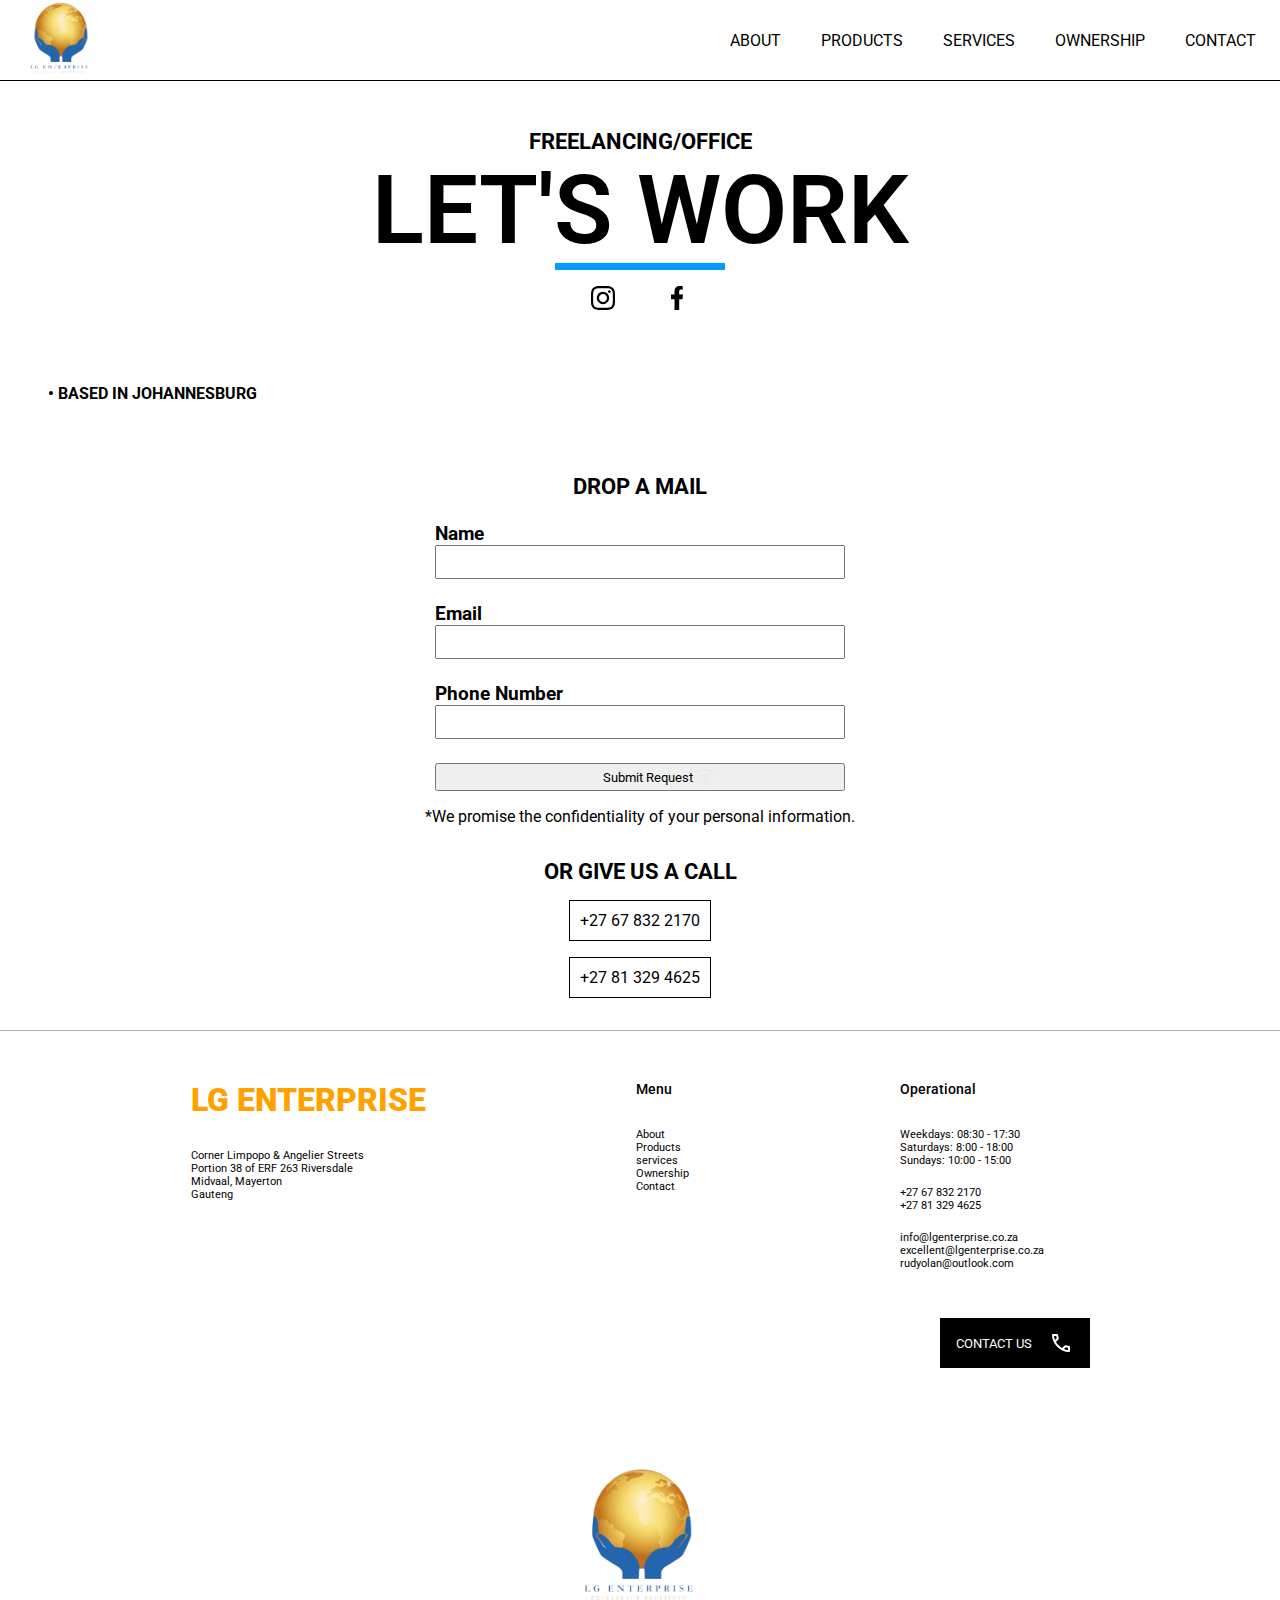
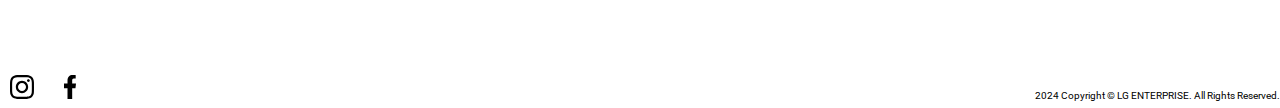
==== contact.html @ f3e38294 "Add files via upload" ====
<!DOCTYPE html>
<html lang="en">
    <head>
        <meta charset="UTF-8">
        <meta name="viewport" content="width=device-width, initial-scale=1.0">
        <link rel="stylesheet" href="index.css">
        <script defer src="hamburgerMenu.js"></script>
        <title>LG Enterprise | Contact Page</title>
    </head>
    <body>
        <header>
            <nav>
                <ul>
                    <a href="index.html"><div class="logoImg"><img src="Images/LG Enterpise PNG.png"></div></a>
                    <li>
                        <a href="index.html"><div>ABOUT</div></a>
                        <div>PRODUCTS</div>
                        <a href="services.html"><div>SERVICES</div></a>
                        <a href="ownership.html"><div>OWNERSHIP</div></a>
                        <a href="contact.html"><div>CONTACT</div></a>
                    </li>
                    <div class="hamburgerMenu">
                        <svg xmlns="http://www.w3.org/2000/svg" height="35px" viewBox="0 -960 960 960" width="35px" fill="#0"><path d="M120-240v-80h720v80H120Zm0-200v-80h720v80H120Zm0-200v-80h720v80H120Z"/></svg>
                    </div>
                    <div class="navSideBar">
                        <div class="navSideBarLinks">
                            <a href="index.html"><div>ABOUT</div></a>
                            <div>PRODUCTS</div>
                            <a href="services.html"><div>SERVICES</div></a>
                            <a href="ownership.html"><div>OWNERSHIP</div></a>
                            <a href="contact.html"><div>CONTACT</div></a>
                        </div>
                        <div class="navSideBarFooter">
                            <div class="logoImg"><img src="Images/LG Enterpise PNG.png"></div>
                            <div>© Copyright 2024.</div>
                            <div>All Rights Reserved By LG Enterpise.</div>
                        </div>
                    </div>
                </ul>
            </nav>
        </header>
    </body>

    <section id="section2">
        <div class="aboutIntro">
            <div>
                <h2>FREELANCING/OFFICE</h2>
                <h1>LET'S WORK</h1>
                <div class="introLinks">
                    <a href="https://www.instagram.com/lg.enterprise?utm_source=qr&igsh=dWsyeWluZGdmM2pu" target="_blank"><svg fill="#000000" width="24px" height="24px" viewBox="0 0 2476 2476" xmlns="http://www.w3.org/2000/svg"><path d="M825.4 1238c0-227.9 184.7-412.7 412.6-412.7 227.9 0 412.7 184.8 412.7 412.7 0 227.9-184.8 412.7-412.7 412.7-227.9 0-412.6-184.8-412.6-412.7m-223.1 0c0 351.1 284.6 635.7 635.7 635.7s635.7-284.6 635.7-635.7-284.6-635.7-635.7-635.7S602.3 886.9 602.3 1238m1148-660.9c0 82 66.5 148.6 148.6 148.6 82 0 148.6-66.6 148.6-148.6s-66.5-148.5-148.6-148.5-148.6 66.5-148.6 148.5M737.8 2245.7c-120.7-5.5-186.3-25.6-229.9-42.6-57.8-22.5-99-49.3-142.4-92.6-43.3-43.3-70.2-84.5-92.6-142.3-17-43.6-37.1-109.2-42.6-229.9-6-130.5-7.2-169.7-7.2-500.3s1.3-369.7 7.2-500.3c5.5-120.7 25.7-186.2 42.6-229.9 22.5-57.8 49.3-99 92.6-142.4 43.3-43.3 84.5-70.2 142.4-92.6 43.6-17 109.2-37.1 229.9-42.6 130.5-6 169.7-7.2 500.2-7.2 330.6 0 369.7 1.3 500.3 7.2 120.7 5.5 186.2 25.7 229.9 42.6 57.8 22.4 99 49.3 142.4 92.6 43.3 43.3 70.1 84.6 92.6 142.4 17 43.6 37.1 109.2 42.6 229.9 6 130.6 7.2 169.7 7.2 500.3 0 330.5-1.2 369.7-7.2 500.3-5.5 120.7-25.7 186.3-42.6 229.9-22.5 57.8-49.3 99-92.6 142.3-43.3 43.3-84.6 70.1-142.4 92.6-43.6 17-109.2 37.1-229.9 42.6-130.5 6-169.7 7.2-500.3 7.2-330.5 0-369.7-1.2-500.2-7.2M727.6 7.5c-131.8 6-221.8 26.9-300.5 57.5-81.4 31.6-150.4 74-219.3 142.8C139 276.6 96.6 345.6 65 427.1 34.4 505.8 13.5 595.8 7.5 727.6 1.4 859.6 0 901.8 0 1238s1.4 378.4 7.5 510.4c6 131.8 26.9 221.8 57.5 300.5 31.6 81.4 73.9 150.5 142.8 219.3 68.8 68.8 137.8 111.1 219.3 142.8 78.8 30.6 168.7 51.5 300.5 57.5 132.1 6 174.2 7.5 510.4 7.5 336.3 0 378.4-1.4 510.4-7.5 131.8-6 221.8-26.9 300.5-57.5 81.4-31.7 150.4-74 219.3-142.8 68.8-68.8 111.1-137.9 142.8-219.3 30.6-78.7 51.6-168.7 57.5-300.5 6-132.1 7.4-174.2 7.4-510.4s-1.4-378.4-7.4-510.4c-6-131.8-26.9-221.8-57.5-300.5-31.7-81.4-74-150.4-142.8-219.3C2199.4 139 2130.3 96.6 2049 65c-78.8-30.6-168.8-51.6-300.5-57.5-132-6-174.2-7.5-510.4-7.5-336.3 0-378.4 1.4-510.5 7.5"/></svg></a>
                    <a href="https://www.facebook.com/lgenterp?mibextid=ZbWKwL" target="_blank"><svg width="24px" height="24px" viewBox="-5 0 20 20" version="1.1" xmlns="http://www.w3.org/2000/svg" xmlns:xlink="http://www.w3.org/1999/xlink"><g id="Page-1" stroke="none" stroke-width="1" fill="none" fill-rule="evenodd"><g id="Dribbble-Light-Preview" transform="translate(-385.000000, -7399.000000)" fill="#000000"><g id="icons" transform="translate(56.000000, 160.000000)"><path d="M335.821282,7259 L335.821282,7250 L338.553693,7250 L339,7246 L335.821282,7246 L335.821282,7244.052 C335.821282,7243.022 335.847593,7242 337.286884,7242 L338.744689,7242 L338.744689,7239.14 C338.744689,7239.097 337.492497,7239 336.225687,7239 C333.580004,7239 331.923407,7240.657 331.923407,7243.7 L331.923407,7246 L329,7246 L329,7250 L331.923407,7250 L331.923407,7259 L335.821282,7259 Z" id="facebook-[#176]"></path></g></g></g></svg></a>
                </div>
                <div class="introDecoration"></div>
            </div>
            <span><strong>• BASED IN JOHANNESBURG</strong></span>

            <div class="section2FormContainer">
                <h2>DROP A MAIL</h2>
                <form action="https://formspree.io/f/xdknjggp" method="POST">
                    <input type="hidden" name="_subject" value="FORM SUBMITION.">
                    <div>
                        <h3>Name</h3>
                        <input type="text" name="Name">
                    </div>
                    <div>
                        <h3>Email</h3>
                        <input type="email" name="Email" required>
                    </div>
                    <div>
                        <h3>Phone Number</h3>
                        <input type="tel" name="Number" required>
                    </div>
                    <div>
                        <button type="submit">
                            <span>Submit Request</span>
                            <svg xmlns="http://www.w3.org/2000/svg" height="24px" viewBox="0 -960 960 960" width="24px" fill="#e8eaed"><path d="M440-160v-326L336-382l-56-58 200-200 200 200-56 58-104-104v326h-80ZM160-600v-120q0-33 23.5-56.5T240-800h480q33 0 56.5 23.5T800-720v120h-80v-120H240v120h-80Z"/></svg>
                        </button>
                    </div>
                    <p>*We promise the confidentiality of your personal information.</p>
                </form>
            </div>
            <div class="section2CallContainer">
                <h2>OR GIVE US A CALL</h2>
                <a href="tel:+27678322170">+27 67 832 2170</a>
                <a href="tel:+27813294625">+27 81 329 4625</a>
            </div>
        </div>
    </section>

    <footer id="section5">
        <div class="footer1">
            <div>
                <h1>LG ENTERPRISE</h1>
                <ul>
                    <li>Corner Limpopo & Angelier Streets</li>
                    <li>Portion 38 of ERF 263 Riversdale</li>
                    <li>Midvaal, Mayerton</li>
                    <li>Gauteng</li>
                </ul>
            </div>
            <div>
                <h2>Menu</h2>
                <a href="index.html">About</a>
                <a href="#">Products</a>
                <a href="services.html">services</a>
                <a href="ownership.html">Ownership</a>
                <a href="contact.html">Contact</a>
            </div>
            <div>
                <h2>Operational</h2>
                <li>Weekdays: 08:30 - 17:30</li>
                <li>Saturdays: 8:00 - 18:00</li>
                <li>Sundays: 10:00 - 15:00</li>
                <br>
                <li>+27 67 832 2170</li>
                <li>+27 81 329 4625</li>
                <br>
                <li>info@lgenterprise.co.za</li>
                <li>excellent@lgenterprise.co.za</li>
                <li>rudyolan@outlook.com</li>
                <a href="contact.html">
                    <div class="contactBtn footerContactBtn">
                        <button>
                            <span>CONTACT US</span>
                            <svg xmlns="http://www.w3.org/2000/svg" height="24px" viewBox="0 -960 960 960" width="24px" fill="#e8eaed"><path d="M798-120q-125 0-247-54.5T329-329Q229-429 174.5-551T120-798q0-18 12-30t30-12h162q14 0 25 9.5t13 22.5l26 140q2 16-1 27t-11 19l-97 98q20 37 47.5 71.5T387-386q31 31 65 57.5t72 48.5l94-94q9-9 23.5-13.5T670-390l138 28q14 4 23 14.5t9 23.5v162q0 18-12 30t-30 12ZM241-600l66-66-17-94h-89q5 41 14 81t26 79Zm358 358q39 17 79.5 27t81.5 13v-88l-94-19-67 67ZM241-600Zm358 358Z"/></svg>
                        </button>
                    </div>
                </a>
            </div>
        </div>
        <div class="footer2">
            <a href="index.html"><img src="Images/LG Enterpise PNG.png"></a>
        </div>
        <div class="footer3">
            <div>
                <a href="https://www.instagram.com/lg.enterprise?utm_source=qr&igsh=dWsyeWluZGdmM2pu" target="_blank"><svg fill="#000000" width="24px" height="24px" viewBox="0 0 2476 2476" xmlns="http://www.w3.org/2000/svg"><path d="M825.4 1238c0-227.9 184.7-412.7 412.6-412.7 227.9 0 412.7 184.8 412.7 412.7 0 227.9-184.8 412.7-412.7 412.7-227.9 0-412.6-184.8-412.6-412.7m-223.1 0c0 351.1 284.6 635.7 635.7 635.7s635.7-284.6 635.7-635.7-284.6-635.7-635.7-635.7S602.3 886.9 602.3 1238m1148-660.9c0 82 66.5 148.6 148.6 148.6 82 0 148.6-66.6 148.6-148.6s-66.5-148.5-148.6-148.5-148.6 66.5-148.6 148.5M737.8 2245.7c-120.7-5.5-186.3-25.6-229.9-42.6-57.8-22.5-99-49.3-142.4-92.6-43.3-43.3-70.2-84.5-92.6-142.3-17-43.6-37.1-109.2-42.6-229.9-6-130.5-7.2-169.7-7.2-500.3s1.3-369.7 7.2-500.3c5.5-120.7 25.7-186.2 42.6-229.9 22.5-57.8 49.3-99 92.6-142.4 43.3-43.3 84.5-70.2 142.4-92.6 43.6-17 109.2-37.1 229.9-42.6 130.5-6 169.7-7.2 500.2-7.2 330.6 0 369.7 1.3 500.3 7.2 120.7 5.5 186.2 25.7 229.9 42.6 57.8 22.4 99 49.3 142.4 92.6 43.3 43.3 70.1 84.6 92.6 142.4 17 43.6 37.1 109.2 42.6 229.9 6 130.6 7.2 169.7 7.2 500.3 0 330.5-1.2 369.7-7.2 500.3-5.5 120.7-25.7 186.3-42.6 229.9-22.5 57.8-49.3 99-92.6 142.3-43.3 43.3-84.6 70.1-142.4 92.6-43.6 17-109.2 37.1-229.9 42.6-130.5 6-169.7 7.2-500.3 7.2-330.5 0-369.7-1.2-500.2-7.2M727.6 7.5c-131.8 6-221.8 26.9-300.5 57.5-81.4 31.6-150.4 74-219.3 142.8C139 276.6 96.6 345.6 65 427.1 34.4 505.8 13.5 595.8 7.5 727.6 1.4 859.6 0 901.8 0 1238s1.4 378.4 7.5 510.4c6 131.8 26.9 221.8 57.5 300.5 31.6 81.4 73.9 150.5 142.8 219.3 68.8 68.8 137.8 111.1 219.3 142.8 78.8 30.6 168.7 51.5 300.5 57.5 132.1 6 174.2 7.5 510.4 7.5 336.3 0 378.4-1.4 510.4-7.5 131.8-6 221.8-26.9 300.5-57.5 81.4-31.7 150.4-74 219.3-142.8 68.8-68.8 111.1-137.9 142.8-219.3 30.6-78.7 51.6-168.7 57.5-300.5 6-132.1 7.4-174.2 7.4-510.4s-1.4-378.4-7.4-510.4c-6-131.8-26.9-221.8-57.5-300.5-31.7-81.4-74-150.4-142.8-219.3C2199.4 139 2130.3 96.6 2049 65c-78.8-30.6-168.8-51.6-300.5-57.5-132-6-174.2-7.5-510.4-7.5-336.3 0-378.4 1.4-510.5 7.5"/></svg></a>
                <a href="https://www.facebook.com/lgenterp?mibextid=ZbWKwL" target="_blank"><svg width="24px" height="24px" viewBox="-5 0 20 20" version="1.1" xmlns="http://www.w3.org/2000/svg" xmlns:xlink="http://www.w3.org/1999/xlink"><g id="Page-1" stroke="none" stroke-width="1" fill="none" fill-rule="evenodd"><g id="Dribbble-Light-Preview" transform="translate(-385.000000, -7399.000000)" fill="#000000"><g id="icons" transform="translate(56.000000, 160.000000)"><path d="M335.821282,7259 L335.821282,7250 L338.553693,7250 L339,7246 L335.821282,7246 L335.821282,7244.052 C335.821282,7243.022 335.847593,7242 337.286884,7242 L338.744689,7242 L338.744689,7239.14 C338.744689,7239.097 337.492497,7239 336.225687,7239 C333.580004,7239 331.923407,7240.657 331.923407,7243.7 L331.923407,7246 L329,7246 L329,7250 L331.923407,7250 L331.923407,7259 L335.821282,7259 Z" id="facebook-[#176]"></path></g></g></g></svg></a>
            </div>
            <div><span>2024 Copyright © LG ENTERPRISE. All Rights Reserved.</span></div>
        </div>
    </footer>
</html>
---- index.css ----
@import url('https://fonts.googleapis.com/css2?family=Roboto:ital,wght@0,100;0,300;0,400;0,500;0,700;0,900;1,100;1,300;1,400;1,500;1,700;1,900&display=swap');

:root {
    --sectionMargin: 70px;
    --headerFontSize: 6em;
    --headerFontWeight: 600;
    --commonFontSize: 0.8em;
    --accentColor: rgb(255, 162, 0);
}

* {
    font-family: "Roboto", sans-serif;
    margin: 0;
    padding: 0;
    text-decoration: none;
    list-style: none;
    color: black;
}

nav {
    width: 100vw;
    position: fixed;
    z-index: 999;
    background-color: white;
}

nav ul {
    width: 100%;
    height: 80px;
    display: flex;
    justify-content: space-between;
    align-items: center;
    border-bottom: 1px solid;
}

nav ul div { padding: 0 20px; }

nav ul li {
    width: 560px;
    display: flex;
    justify-content: space-between;
    font-size: 1em;
    padding: 0 10px;
}

.logoImg img { width: 80px; }

.hamburgerMenu {
    position: relative;
    cursor: pointer;
    z-index: 1000;
}

.navSideBar {
    width: 235px;
    height: 100vh;
    display: flex;
    flex-direction: column;
    justify-content: space-between;
    position: fixed;
    top: 0;
    right: -340px;
    bottom: 0;
    background-color: rgba(255, 255, 255, 0.8);
    backdrop-filter: blur(10px);
    box-shadow: -10px 0 20px 10px rgba(0, 0, 0, 0.2);
    z-index: 999;
    transition: right 0.3s ease;
}

.navSideBarLinks {
    height: 200px;
    display: flex;
    flex-direction: column;
    justify-content: space-between;
    margin-top: 80px;
}

.navSideBarFooter {
    display: flex;
    flex-direction: column;
    align-items: center;
    font-size: 0.6em;
}

body.showCart .navSideBar {
    right: 0;
}

#section0 { margin-bottom: var(--sectionMargin); }

.swiper {
    width: 100%;
    height: 450px;
}

.swiper-slide {
    text-align: center;
    font-size: 18px;
    background: #fff;
    display: flex;
    justify-content: center;
    align-items: center;
    position: relative;
}

.swiper-slide img {
    display: block;
    width: 100%;
    height: 100%;
    object-fit: cover;
    position: absolute;
    z-index: -10000;
}

.swiper-slide span {
    display: flex;
    justify-content: center;
    align-items: center;
    font-size: var(--commonFontSize);
    color: white;
    position: absolute;
    top: 300px;
    margin: 0 20px;
    z-index: 9;
}

.seeWhoWeAreContainer {
    display: flex;
    justify-content: center;
    position: absolute;
    top: 120px;
    width: 100%;
    z-index: 10;
}

.seeWhoWeAreHeader h1 {
    color: white;
    font-size: 30px;
}

.introLinks {
    width: 200px;
    display: flex;
    justify-content: space-evenly;
    margin-top: 20px;
}

.introLinks svg { transition: transform 0.3s ease; }

.introLinks svg:hover { transform: scale(150%); }

.aboutIntro { position: relative; }

.aboutIntro div:first-child {
    width: 100%;
    display: flex;
    flex-direction: column;
    align-items: center;
    margin-bottom: var(--sectionMargin);
}

.aboutIntro h2 { font-size: 1.4em; }

.aboutIntro h1 {
    font-size: var(--headerFontSize);
    font-weight: var(--headerFontWeight);
}

.aboutIntro span { margin-left: 3em; }

.introDecoration {
    width: 150px;
    height: 5px;
    position: absolute;
    top: 70px;
    /* left: 500px; */
    background-color: rgb(0, 157, 255);
}

.aboutCards {
    width: 100%;
    display: flex;
    justify-content: space-evenly;
    flex-wrap: wrap;
    margin: 3em 0;
    gap: 50px;
}

.aboutCard {
    width: 280px;
    height: 360px;
    padding: 2rem 1rem;
    background: #fff;
    position: relative;
    display: flex;
    align-items: flex-end;
    box-shadow: 0px 7px 10px rgba(0, 0, 0, 0.2);
    transition: 0.5s ease-in-out;
    border: 1px solid;
}

.aboutCard:hover {
    transform: translateY(-20px);
}

.aboutCard:before {
    content: "";
    position: absolute;
    top: 0;
    left: 0;
    display: block;
    width: 100%;
    height: 100%;
    background: linear-gradient(to bottom, rgba(150, 150, 150, 0.5), rgb(0, 119, 255));
    z-index: 2;
    transition: 0.5s all;
    opacity: 0;
}

.aboutCard:hover:before {
    opacity: 1;
}

.aboutCard img {
    width: 100%;
    height: 100%;
    object-fit: cover;
    position: absolute;
    top: 0;
    left: 0;
}

.aboutCard .aboutCardInfo {
    position: relative;
    z-index: 3;
    color: white;
    opacity: 0;
    transform: translateY(-30px);
    transition: 0.5s all;
}

.aboutCard:hover .aboutCardInfo {
    opacity: 1;
    transform: translateY(0px);
}

.aboutCard .aboutCardInfo h3 {
    margin: 0;
    color: white;
}

.aboutCard .aboutCardInfo p {
    letter-spacing: 1px;
    font-size: 15px;
    margin: 8px 0 20px 0;
    color: white;
}

.aboutCard .aboutCardInfo .aboutCardBtn {
    padding: 0.5rem;
    font-size: 14px;
    font-weight: bold;
    border: none;
    cursor: pointer;
    transition: 0.4s ease-in-out;
    text-decoration: underline;
}

.moreAboutUsWordsContainer {
    margin-bottom: 3em;
}

.moreAboutUsWordsContainer div {
    margin: 3em 0;
}

.moreAboutUsWordsHeader {
    display: flex;
    flex-direction: column;
    align-items: center;
    margin: 1em 0;
}

.moreAboutUsWordsHeader h2 {
    font-size: 1.5em;
    text-align: center;
    font-weight: 700;
    color: rgb(0, 157, 255);
}

.moreAboutUsWordsHeader svg {
    fill: var(--accentColor);
    align-self: center;
}

.moreAboutUsWords {
    font-size: var(--commonFontSize);
    padding: 0 2em;
    text-align: center;
}

.contactBtn a {
    cursor: pointer;
}

.contactBtn button {
    width: 150px;
    height: 50px;
    display: flex;
    justify-content: space-evenly;
    align-items: center;
    border: none;
    margin: 0 0 3em 3em;
    background-color: black;
}

.contactBtn span {
    font-weight: 400;
    color: white;
}

.contactBtn svg {
    fill: white
}

.mapContainer {
    width: 100%;
    display: flex;
    flex-direction: column;
    align-items: center;
    margin-bottom: 3em;
}

.mapContainer h2 {
    font-size: 2.5em;
    margin-bottom: 0.5em;
}

.mapContainer iframe {
    width: 90%;
    height: 500px;
    background-color: grey;
}

.slider {
    width: 100%;
    border-top: 1px solid black;
    border-bottom: 1px solid black;
    height: var(--height);
    overflow: hidden;
    mask-image: linear-gradient(to right, transparent, black 10% 90%, transparent);
    margin: 5.5em 0 2.8em 0;
}

.slider .list {
    display: flex;
    width: 100%;
    min-width: calc(var(--width) * var(--quantity));
    position: relative;
}

.slider .list .item {
    width: var(--width);
    height: var(--height);
    position: absolute;
    left: 100%;
    animation: autoRun 10s linear infinite;
    animation-delay: calc((10s / var(--quantity)) * (var(--position) - 1));
}

.slider .list .item img { width: 100%; }

.slider:hover .item { animation-play-state: paused!important; }

.item {
    display: flex;
    align-items: center;
}

.list img { padding: 0 0.5em; }

#section2 { padding-top: 8em; }

.section2FormContainer {
    width: 100%;
    display: flex;
    flex-direction: column;
    align-items: center;
    margin-top: var(--sectionMargin);
}

.section2FormContainer form div {
    display: flex;
    flex-direction: column;
    margin-top: 1.5em;
    padding: 0 20px;
}

.section2FormContainer form div input {
    height: 30px;
}

.section2FormContainer form div button {
    display: flex;
    justify-content: center;
    align-items: center;
}

.section2FormContainer p {
    margin-top: 1em;
    padding: 0 10px;
    text-align: center;
}

.section2CallContainer {
    width: 100%;
    display: flex;
    flex-direction: column;
    align-items: center;
    margin: 2em 0;
}

.section2CallContainer a {
    border: 1px solid;
    margin-top: 1em;
    padding: 10px;
    transition: background-color 0.3s ease-in-out, color 0.3s ease-in-out;
}

.section2CallContainer a:hover {
    background-color: black;
    color: white;
}

#section3 { padding-top: 8em; }

.services {
    width: 100%;
    display: flex;
    flex-direction: column;
    align-items: center;
    margin: var(--sectionMargin) 0 0 0;
}

.services ul {
    width: 80%;
}

.services ul:first-child li {
    list-style: disc;
    border-bottom: 1px solid;
    padding: 1.1em 0;
}

.services ul:first-child li:last-child {
    border: none;
}

.services ul:first-child {
    margin-bottom: var(--sectionMargin);
}

.services ul:last-child h2 {
    text-align: center;
    font-size: 1.5em;
    margin-bottom: 50px;
}

.services ul:last-child div {
    display: flex;
    flex-direction: column;
    align-items: center;
}

.services ul:last-child div svg {
    fill: var(--accentColor);
}

.services ul:last-child li {
    list-style: disc;
    border-bottom: 1px solid;
    padding: 1.1em 0;
}

.services ul:last-child li:last-child {
    border: none;
}

.countersContainer {
    font-family: "Teko", sans-serif;
    width: 100%;
    height: 100px;
    display: flex;
    justify-content: space-evenly;
    align-items: center;
    text-align: center;
}

.countersBorder {
    width: 2px;
    height: 50px;
    border-radius: 10px;
    background-color: black;
}

#section4 {
    padding-top: 8em;
}

.ownersContainer {
    width: 100%;
    display: flex;
    justify-content: space-evenly;
    align-items: center;
    flex-wrap: wrap;
    margin: var(--sectionMargin) 0;
    gap: 40px;
}

.ownersContainer div {
    width: 250px;
    min-height: 700px;
    display: flex;
    flex-direction: column;
    justify-content: space-around;
    align-items: center;
    border: 1px solid;
    padding: 20px;
    gap: 30px;
}

.ownersContainer div img {
    width: 150px;
    border: 1px solid;
    border-radius: 10px;
}

footer {
    overflow-x: hidden;
    font-family: var(--commonFont);
    width: 100%;
    display: flex;
    flex-direction: column;
    justify-content: space-between;
    border-top: 1px solid rgb(174, 174, 174);
    gap: 50px;
}

.footer1 {
    width: 100%;
    display: flex;
    flex-wrap: wrap;
    justify-content: space-evenly;
    padding-top: 50px;
    gap: 20px;
}

.footer1 div {
    display: flex;
    flex-direction: column;
}

.footer1 div:nth-child(2) a {
    font-size: 0.7em;
    text-decoration: none;
    color: black;
    transition: color 0.3s ease;
}

.footer1 div:nth-child(2) a:hover {
    color: var(--accentColor);
}

.footer1 a[href^="tel:"] {
    text-decoration: none;
    margin-bottom: 4em;
}

.footer1 div h1 {
    font-family: var(--headerFont);
    font-weight: 1000;
    font-size: 2em;
    color: var(--accentColor);
    margin-bottom: 30px;
}

.footer1 div li {
    list-style: none;
    font-size: 0.7em;
}

.footerNavLinks li {
    text-decoration: none;
}

.footer1 div h2 {
    font-family: var(--headerFont);
    font-weight: 500;
    font-size: 0.9em;
    margin-bottom: 30px;
}

.footer1 a[href^="tel:"] {
    width: 70px;
    height: 30px;
    border: none;
    border-radius: 5px;
    margin-top: 20px;
    animation: exitBtnHover 0.3s ease forwards;
}

.footer1 a[href^="tel:"]:hover {
    animation: btnHover 0.3s ease forwards;
}

.footer2 {
    width: 100%;
    display: flex;
    justify-content: center;
    align-items: center;
}

.footer2 img {
    width: 150px;
    transition: transform 0.3s ease;
}

.footer2 img:hover {
    transform: scale(105%);
}

.footer3 {
    width: 100%;
    display: flex;
    justify-content: space-between;
    align-items: end;
    margin-bottom: 5px;
}

.footer3 svg {
    margin: 10px 10px 0 10px;
    transition: transform 0.3s ease;
}

.footer3 svg:hover {
    transform: scale(150%);
}

.footer3 span {
    font-size: 0.6em;
}

.footerContactBtn {
    margin-top: 3em;
}

@media(width < 700px) {
    nav ul li { display: none; }

    .aboutIntro h2 { font-size: 0.8em; }

    .aboutIntro h1 { font-size: 3em; }
}

@media(width >= 700px) {
    .hamburgerMenu {
        display: none;
        cursor: pointer;
    }

    .introDecoration {
        width: 170px;
        height: 7px;
        top: 135px;
    }
}

@keyframes autoRun {
    from { left: 100%; }
    to { left: calc(var(--width) * -1); }
}

@media(width < 650px) {
    .aboutIntro span { margin-left: 1em; }

    .swiper-slide:first-child span { transform: translateY(-70px); }

    .counters h1 { font-size: 1.2em; }

    .counters h3 { font-size: 0.7em; }

    .countersContainer { margin-bottom: 0em; }

    .footer1 {
        display: block;
        margin-left: 20px;
    }

    .footer1 div h2 { margin: 30px 0 10px; }
}

@media(width < 500px) {
    .footer li { font-size: 10px; }

    .footer3 span { font-size: 6px; }
}
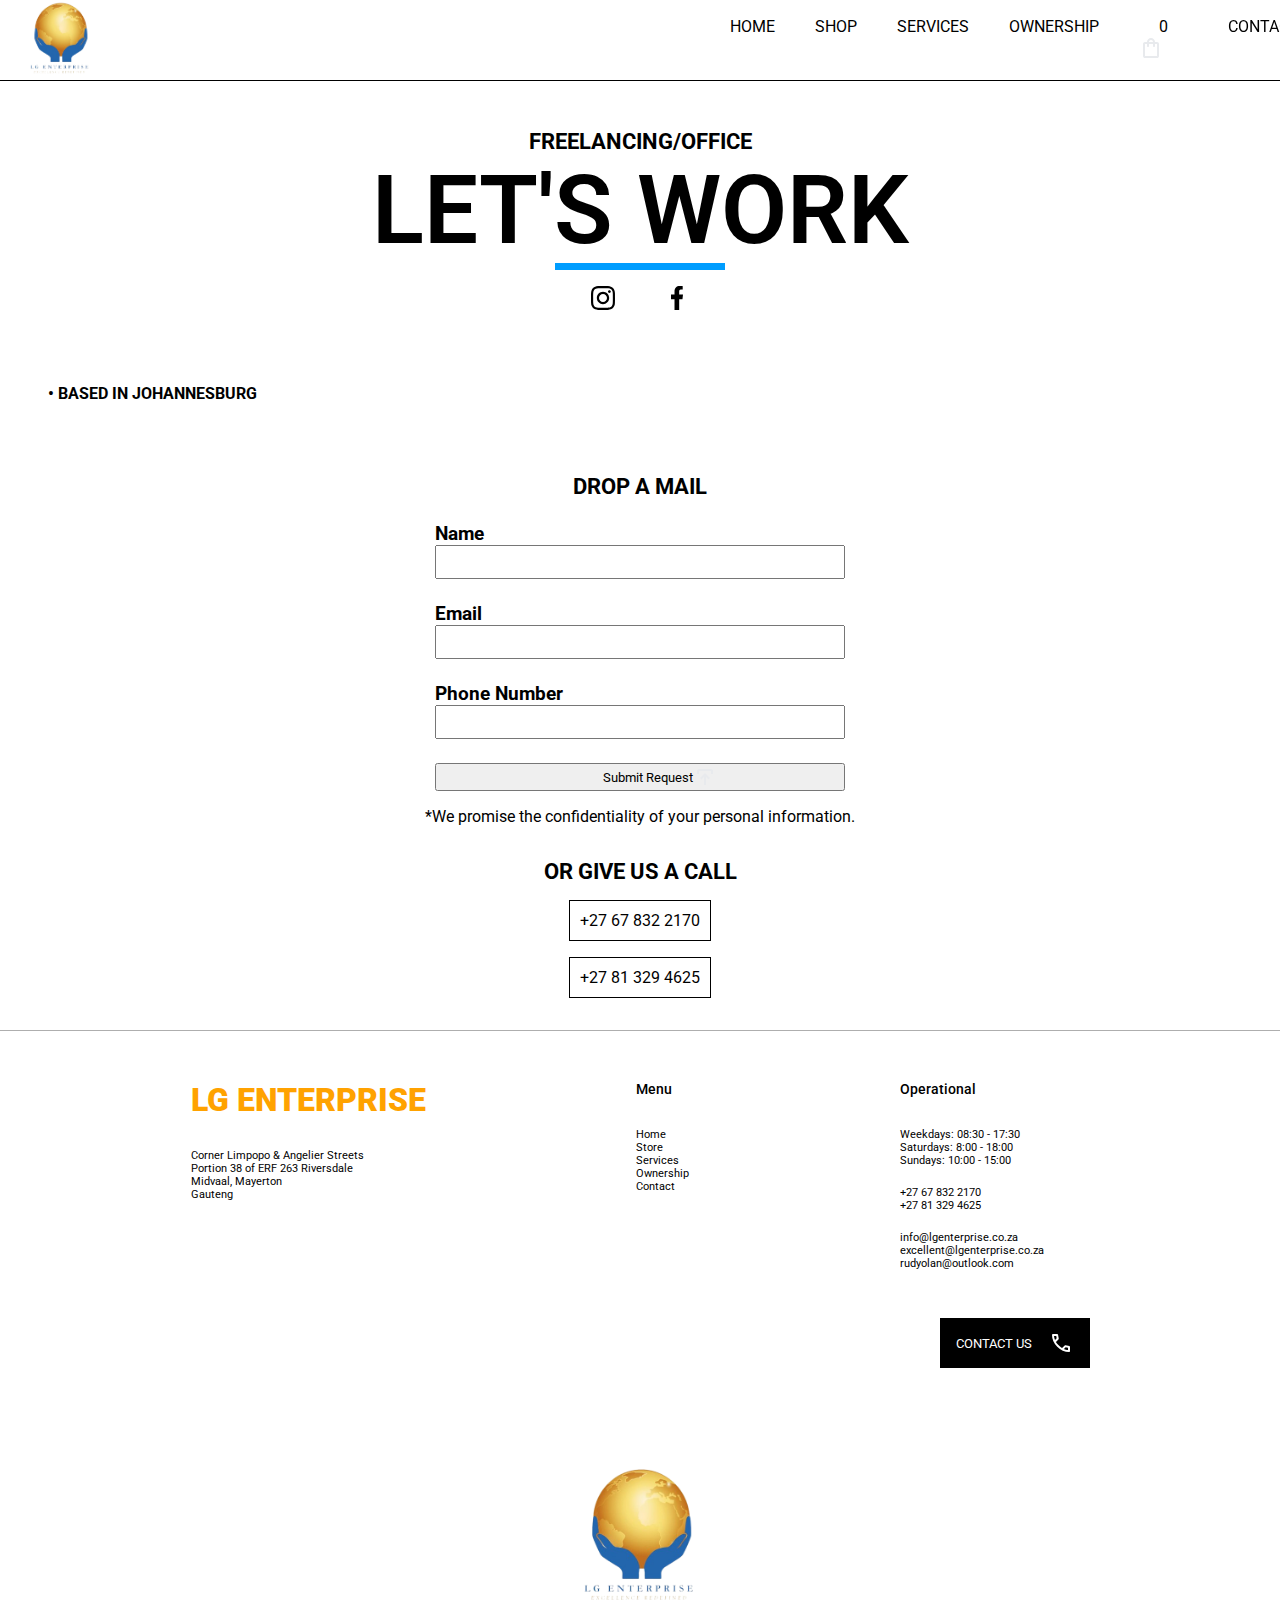
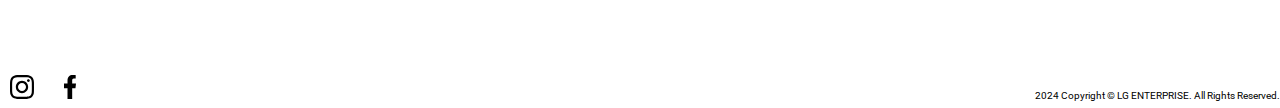
==== commit def66083: "Update contact.html" ====
--- a/contact.html
+++ b/contact.html
@@ -4,7 +4,9 @@
         <meta charset="UTF-8">
         <meta name="viewport" content="width=device-width, initial-scale=1.0">
         <link rel="stylesheet" href="index.css">
+        <link rel="shortcut icon" href="Images/LG Enterpise PNG.png" type="image/x-icon">
         <script defer src="hamburgerMenu.js"></script>
+        <script defer src="shop.js"></script>
         <title>LG Enterprise | Contact Page</title>
     </head>
     <body>
@@ -13,22 +15,28 @@
                 <ul>
                     <a href="index.html"><div class="logoImg"><img src="Images/LG Enterpise PNG.png"></div></a>
                     <li>
-                        <a href="index.html"><div>ABOUT</div></a>
-                        <div>PRODUCTS</div>
+                        <a href="index.html"><div>HOME</div></a>
+                        <a href="shop.html"><div>SHOP</div></a>
                         <a href="services.html"><div>SERVICES</div></a>
                         <a href="ownership.html"><div>OWNERSHIP</div></a>
-                        <a href="contact.html"><div>CONTACT</div></a>
+                        <a class="cartBtnContainer" href="checkout.html">
+                            <div class="cartBtn">
+                                <div class="cartItemCount"><span id="cartCount">0</span></div>
+                                <svg xmlns="http://www.w3.org/2000/svg" height="24px" viewBox="0 -960 960 960" width="24px" fill="#e8eaed"><path d="M240-80q-33 0-56.5-23.5T160-160v-480q0-33 23.5-56.5T240-720h80q0-66 47-113t113-47q66 0 113 47t47 113h80q33 0 56.5 23.5T800-640v480q0 33-23.5 56.5T720-80H240Zm0-80h480v-480h-80v80q0 17-11.5 28.5T600-520q-17 0-28.5-11.5T560-560v-80H400v80q0 17-11.5 28.5T360-520q-17 0-28.5-11.5T320-560v-80h-80v480Zm160-560h160q0-33-23.5-56.5T480-800q-33 0-56.5 23.5T400-720ZM240-160v-480 480Z"/></svg>
+                            </div>
+                        </a>
+                        <a class="navContactBtn" href="contact.html"><div>CONTACT</div></a>
                     </li>
                     <div class="hamburgerMenu">
                         <svg xmlns="http://www.w3.org/2000/svg" height="35px" viewBox="0 -960 960 960" width="35px" fill="#0"><path d="M120-240v-80h720v80H120Zm0-200v-80h720v80H120Zm0-200v-80h720v80H120Z"/></svg>
                     </div>
                     <div class="navSideBar">
                         <div class="navSideBarLinks">
-                            <a href="index.html"><div>ABOUT</div></a>
-                            <div>PRODUCTS</div>
+                            <a href="index.html"><div>HOME</div></a>
+                            <a href="shop.html"><div>SHOP</div></a>
                             <a href="services.html"><div>SERVICES</div></a>
                             <a href="ownership.html"><div>OWNERSHIP</div></a>
-                            <a href="contact.html"><div>CONTACT</div></a>
+                            <a class="navContactBtn" href="contact.html"><div>CONTACT</div></a>
                         </div>
                         <div class="navSideBarFooter">
                             <div class="logoImg"><img src="Images/LG Enterpise PNG.png"></div>
@@ -100,9 +108,9 @@
             </div>
             <div>
                 <h2>Menu</h2>
-                <a href="index.html">About</a>
-                <a href="#">Products</a>
-                <a href="services.html">services</a>
+                <a href="index.html">Home</a>
+                <a href="shop.html">Store</a>
+                <a href="services.html">Services</a>
                 <a href="ownership.html">Ownership</a>
                 <a href="contact.html">Contact</a>
             </div>
@@ -139,4 +147,4 @@
             <div><span>2024 Copyright © LG ENTERPRISE. All Rights Reserved.</span></div>
         </div>
     </footer>
-</html>+</html>
--- a/index.css
+++ b/index.css
@@ -42,6 +42,8 @@
     font-size: 1em;
     padding: 0 10px;
 }
+
+nav ul li div:hover { text-decoration: underline; }
 
 .logoImg img { width: 80px; }
 
@@ -76,6 +78,8 @@
     margin-top: 80px;
 }
 
+.navSideBarLinks div:hover { text-decoration: underline; }
+
 .navSideBarFooter {
     display: flex;
     flex-direction: column;
@@ -83,9 +87,7 @@
     font-size: 0.6em;
 }
 
-body.showCart .navSideBar {
-    right: 0;
-}
+body.showCart .navSideBar { right: 0; }
 
 #section0 { margin-bottom: var(--sectionMargin); }
 
@@ -704,4 +706,4 @@
     .footer li { font-size: 10px; }
 
     .footer3 span { font-size: 6px; }
-}+}
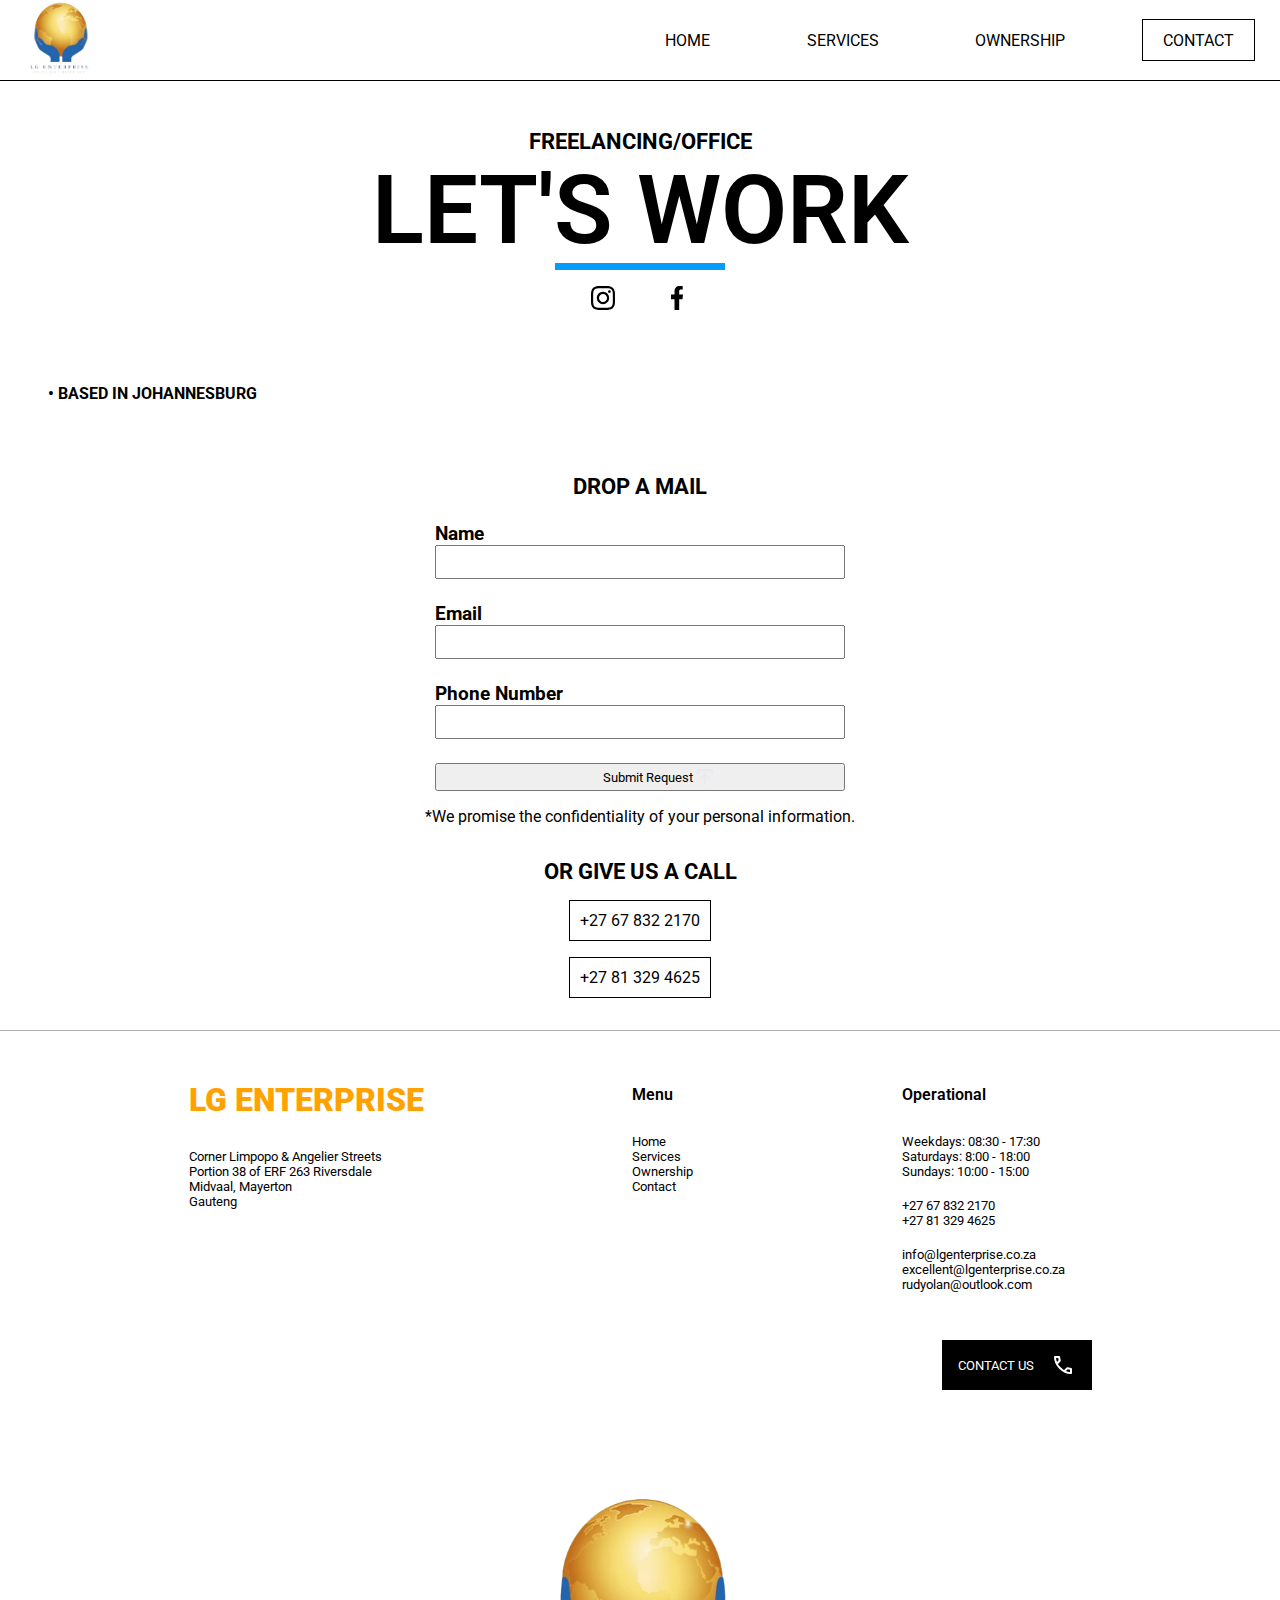
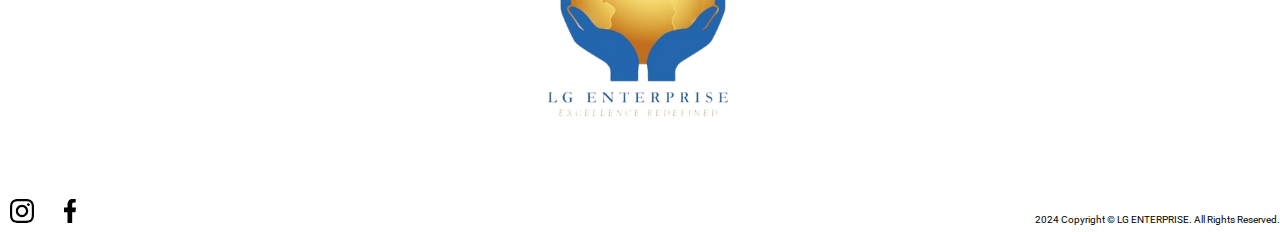
==== commit 1badfd1a: "Update contact.html" ====
--- a/contact.html
+++ b/contact.html
@@ -16,15 +16,15 @@
                     <a href="index.html"><div class="logoImg"><img src="Images/LG Enterpise PNG.png"></div></a>
                     <li>
                         <a href="index.html"><div>HOME</div></a>
-                        <a href="shop.html"><div>SHOP</div></a>
+<!--                         <a href="shop.html"><div>SHOP</div></a> -->
                         <a href="services.html"><div>SERVICES</div></a>
                         <a href="ownership.html"><div>OWNERSHIP</div></a>
-                        <a class="cartBtnContainer" href="checkout.html">
+<!--                         <a class="cartBtnContainer" href="checkout.html">
                             <div class="cartBtn">
                                 <div class="cartItemCount"><span id="cartCount">0</span></div>
                                 <svg xmlns="http://www.w3.org/2000/svg" height="24px" viewBox="0 -960 960 960" width="24px" fill="#e8eaed"><path d="M240-80q-33 0-56.5-23.5T160-160v-480q0-33 23.5-56.5T240-720h80q0-66 47-113t113-47q66 0 113 47t47 113h80q33 0 56.5 23.5T800-640v480q0 33-23.5 56.5T720-80H240Zm0-80h480v-480h-80v80q0 17-11.5 28.5T600-520q-17 0-28.5-11.5T560-560v-80H400v80q0 17-11.5 28.5T360-520q-17 0-28.5-11.5T320-560v-80h-80v480Zm160-560h160q0-33-23.5-56.5T480-800q-33 0-56.5 23.5T400-720ZM240-160v-480 480Z"/></svg>
                             </div>
-                        </a>
+                        </a> -->
                         <a class="navContactBtn" href="contact.html"><div>CONTACT</div></a>
                     </li>
                     <div class="hamburgerMenu">
@@ -33,7 +33,7 @@
                     <div class="navSideBar">
                         <div class="navSideBarLinks">
                             <a href="index.html"><div>HOME</div></a>
-                            <a href="shop.html"><div>SHOP</div></a>
+<!--                             <a href="shop.html"><div>SHOP</div></a> -->
                             <a href="services.html"><div>SERVICES</div></a>
                             <a href="ownership.html"><div>OWNERSHIP</div></a>
                             <a class="navContactBtn" href="contact.html"><div>CONTACT</div></a>
@@ -109,7 +109,7 @@
             <div>
                 <h2>Menu</h2>
                 <a href="index.html">Home</a>
-                <a href="shop.html">Store</a>
+<!--                 <a href="shop.html">Store</a> -->
                 <a href="services.html">Services</a>
                 <a href="ownership.html">Ownership</a>
                 <a href="contact.html">Contact</a>
--- a/index.css
+++ b/index.css
@@ -4,7 +4,7 @@
     --sectionMargin: 70px;
     --headerFontSize: 6em;
     --headerFontWeight: 600;
-    --commonFontSize: 0.8em;
+    --commonFontSize: 0.9em;
     --accentColor: rgb(255, 162, 0);
 }
 
@@ -33,23 +33,57 @@
     border-bottom: 1px solid;
 }
 
-nav ul div { padding: 0 20px; }
+nav ul a { padding: 0 20px; }
 
 nav ul li {
-    width: 560px;
+    width: 630px;
     display: flex;
     justify-content: space-between;
+    align-items: center;
     font-size: 1em;
-    padding: 0 10px;
-}
-
-nav ul li div:hover { text-decoration: underline; }
+    padding: 0 5px;
+}
+
+.cartBtnContainer {
+    transform: translateX(-10px);
+    position: relative;
+}
+
+.cartBtn {
+    width: 40px;
+    height: 40px;
+    display: flex;
+    justify-content: center;
+    align-items: center;
+    border: 1px solid;
+    border-radius: 50%;
+}
+
+.cartBtn svg { fill: black; }
+
+.cartItemCount {
+    width: 20px;
+    height: 20px;
+    display: flex;
+    justify-content: center;
+    align-items: center;
+    position: absolute;
+    top: 30px;
+    right: 15px;
+    border-radius: 50%;
+    background-color: red;
+}
+
+.cartItemCount span { color: white; }
+
+nav ul li a:hover { text-decoration: underline; }
 
 .logoImg img { width: 80px; }
 
 .hamburgerMenu {
     position: relative;
     cursor: pointer;
+    margin-right: 20px;
     z-index: 1000;
 }
 
@@ -78,8 +112,17 @@
     margin-top: 80px;
 }
 
+.navSideBarLinks a:last-child {
+    width: 100px;
+    display: flex;
+    justify-content: center;
+    margin-left: 20px;
+}
+
 .navSideBarLinks div:hover { text-decoration: underline; }
 
+.navSideBarLinks a:last-child:hover div { text-decoration: none; }
+
 .navSideBarFooter {
     display: flex;
     flex-direction: column;
@@ -88,6 +131,24 @@
 }
 
 body.showCart .navSideBar { right: 0; }
+
+.navContactBtn {
+    height: 40px;
+    display: flex;
+    align-items: center;
+    border: 1px solid;
+    margin-right: 20px;
+    transition: background-color 0.3s ease-in-out, color 0.3s ease-in-out, border 0.3s ease-in-out;
+}
+
+.navContactBtn:hover {
+    background-color: black;
+    color: white;
+    text-decoration: none;
+    border: 1px solid black;
+}
+
+.navContactBtn:hover div { color: white; }
 
 #section0 { margin-bottom: var(--sectionMargin); }
 
@@ -119,11 +180,11 @@
     display: flex;
     justify-content: center;
     align-items: center;
-    font-size: var(--commonFontSize);
-    color: white;
     position: absolute;
     top: 300px;
     margin: 0 20px;
+    font-size: 0.8em;
+    color: white;
     z-index: 9;
 }
 
@@ -176,7 +237,6 @@
     height: 5px;
     position: absolute;
     top: 70px;
-    /* left: 500px; */
     background-color: rgb(0, 157, 255);
 }
 
@@ -197,13 +257,14 @@
     position: relative;
     display: flex;
     align-items: flex-end;
-    box-shadow: 0px 7px 10px rgba(0, 0, 0, 0.2);
     transition: 0.5s ease-in-out;
     border: 1px solid;
+    overflow: hidden;
 }
 
 .aboutCard:hover {
     transform: translateY(-20px);
+    box-shadow: 0px 7px 10px rgba(0, 0, 0, 0.5);
 }
 
 .aboutCard:before {
@@ -220,9 +281,7 @@
     opacity: 0;
 }
 
-.aboutCard:hover:before {
-    opacity: 1;
-}
+.aboutCard:hover:before { opacity: 1; }
 
 .aboutCard img {
     width: 100%;
@@ -234,21 +293,21 @@
 }
 
 .aboutCard .aboutCardInfo {
+    height: 300px;
+    display: flex;
+    flex-direction: column;
+    justify-content: space-between;
     position: relative;
     z-index: 3;
     color: white;
-    opacity: 0;
-    transform: translateY(-30px);
-    transition: 0.5s all;
-}
-
-.aboutCard:hover .aboutCardInfo {
-    opacity: 1;
-    transform: translateY(0px);
-}
+    transform: translateY(300px);
+    transition: transform 0.3s ease-in-out;
+}
+
+.aboutCard:hover .aboutCardInfo { transform: translateY(15px); }
 
 .aboutCard .aboutCardInfo h3 {
-    margin: 0;
+    font-size: 1.3em;
     color: white;
 }
 
@@ -260,22 +319,22 @@
 }
 
 .aboutCard .aboutCardInfo .aboutCardBtn {
-    padding: 0.5rem;
+    padding: 0.8em 1em;
     font-size: 14px;
-    font-weight: bold;
-    border: none;
+    border: 1px solid;
     cursor: pointer;
-    transition: 0.4s ease-in-out;
-    text-decoration: underline;
-}
-
-.moreAboutUsWordsContainer {
-    margin-bottom: 3em;
-}
-
-.moreAboutUsWordsContainer div {
-    margin: 3em 0;
-}
+    transition: background-color 0.3s ease-in-out, color 0.3s ease-in-out, border 0.3s ease-in-out;
+}
+
+.aboutCard .aboutCardInfo .aboutCardBtn:hover {
+    background-color: black;
+    color: white;
+    border: 1px solid black;
+}
+
+.moreAboutUsWordsContainer { margin-bottom: 3em; }
+
+.moreAboutUsWordsContainer div { margin: 3em 0; }
 
 .moreAboutUsWordsHeader {
     display: flex;
@@ -302,9 +361,7 @@
     text-align: center;
 }
 
-.contactBtn a {
-    cursor: pointer;
-}
+.contactBtn a { cursor: pointer; }
 
 .contactBtn button {
     width: 150px;
@@ -322,9 +379,7 @@
     color: white;
 }
 
-.contactBtn svg {
-    fill: white
-}
+.contactBtn svg { fill: white }
 
 .mapContainer {
     width: 100%;
@@ -399,9 +454,7 @@
     padding: 0 20px;
 }
 
-.section2FormContainer form div input {
-    height: 30px;
-}
+.section2FormContainer form div input { height: 30px; }
 
 .section2FormContainer form div button {
     display: flex;
@@ -427,12 +480,13 @@
     border: 1px solid;
     margin-top: 1em;
     padding: 10px;
-    transition: background-color 0.3s ease-in-out, color 0.3s ease-in-out;
+    transition: background-color 0.3s ease-in-out, color 0.3s ease-in-out, border 0.3s ease-in-out;
 }
 
 .section2CallContainer a:hover {
     background-color: black;
     color: white;
+    border: 1px solid black;
 }
 
 #section3 { padding-top: 8em; }
@@ -445,9 +499,7 @@
     margin: var(--sectionMargin) 0 0 0;
 }
 
-.services ul {
-    width: 80%;
-}
+.services ul { width: 80%; }
 
 .services ul:first-child li {
     list-style: disc;
@@ -455,13 +507,9 @@
     padding: 1.1em 0;
 }
 
-.services ul:first-child li:last-child {
-    border: none;
-}
-
-.services ul:first-child {
-    margin-bottom: var(--sectionMargin);
-}
+.services ul:first-child li:last-child { border: none; }
+
+.services ul:first-child { margin-bottom: var(--sectionMargin); }
 
 .services ul:last-child h2 {
     text-align: center;
@@ -475,9 +523,7 @@
     align-items: center;
 }
 
-.services ul:last-child div svg {
-    fill: var(--accentColor);
-}
+.services ul:last-child div svg { fill: var(--accentColor); }
 
 .services ul:last-child li {
     list-style: disc;
@@ -485,9 +531,7 @@
     padding: 1.1em 0;
 }
 
-.services ul:last-child li:last-child {
-    border: none;
-}
+.services ul:last-child li:last-child { border: none; }
 
 .countersContainer {
     font-family: "Teko", sans-serif;
@@ -497,18 +541,16 @@
     justify-content: space-evenly;
     align-items: center;
     text-align: center;
+    font-size: 0.8em;
 }
 
 .countersBorder {
-    width: 2px;
+    width: 1px;
     height: 50px;
-    border-radius: 10px;
     background-color: black;
 }
 
-#section4 {
-    padding-top: 8em;
-}
+#section4 { padding-top: 8em; }
 
 .ownersContainer {
     width: 100%;
@@ -537,6 +579,450 @@
     border: 1px solid;
     border-radius: 10px;
 }
+
+#section7 { padding-top: 8em; }
+
+.shoppingHeader {
+    width: 100%;
+    display: flex;
+    justify-content: space-around;
+    align-items: center;
+    margin-top: 3em;
+}
+
+.CategoryBtn {
+    width: 150px;
+    display: flex;
+    flex-direction: column;
+    border: 1px solid;
+    padding: 5px;
+}
+
+.CategoryBtn label {
+    display: flex;
+    justify-content: space-between;
+    align-items: center;
+}
+
+.CategoryBtn label svg { fill: var(--accentColor); }
+
+.CategoryBtn h3 {
+    padding-left: 4px;
+    font-size: 0.9em;
+    font-weight: 500;
+}
+
+.CategoryBtn select {
+    border: none;
+    cursor: pointer;
+}
+
+.CategoryBtn select:focus { outline: none; }
+
+.shoppingProductsContainer {
+    width: 100%;
+    display: flex;
+    flex-direction: column;
+    align-items: center;
+    padding: var(--sectionMargin) 0;
+}
+
+.shoppingProducts {
+    width: 70%;
+    display: flex;
+    justify-content: center;
+    flex-wrap: wrap;
+    gap: 20px;
+}
+
+.shoppingProduct {
+    width: 220px;
+    height: 355px;
+    border: 1px solid;
+    transition: transform 0.3s ease-in-out;
+}
+
+.shoppingProduct:hover { transform: translateY(-5px); }
+
+.shoppingProduct img {
+    width: 220px;
+    height: 220px;
+    cursor: pointer;
+}
+
+.shoppingProductInfo {
+    height: 125px;
+    display: flex;
+    flex-direction: column;
+    justify-content: space-evenly;
+    padding-left: 10px;
+}
+
+.shoppingProductInfo span { 
+    font-size: 0.8em;
+    margin-bottom: 1em;
+}
+
+.shoppingProductInfo button {
+    height: 30px;
+    display: flex;
+    align-items: center;
+    justify-content: space-evenly;
+    border: 1px solid;
+    background-color: white;
+    transition: background-color 0.3s ease-in-out, color 0.3s ease-in-out, border 0.3s ease-in-out;
+    cursor: pointer;
+}
+
+.addToCartBtn { width: 130px; }
+
+.descriptionBtn { width: 110px; }
+
+.descriptionBtn:hover {
+    background-color: var(--accentColor);
+    color: white;
+    border: 1px solid var(--accentColor);
+}
+
+.addToCartBtn:hover {
+    background-color: rgb(0, 157, 255);
+    color: white;
+    border: 1px solid rgb(0, 157, 255);
+}
+
+.addToCartBtn svg {
+    fill: rgb(0, 157, 255);
+    transition: fill 0.3s ease-in-out;
+}
+
+.descriptionBtn svg {
+    fill: var(--accentColor);
+    transition: fill 0.3s ease-in-out;
+}
+
+.shoppingProductInfo button:hover svg { fill: white; }
+
+.pagination { margin: 0 0 var(--sectionMargin) var(--sectionMargin); }
+
+.pagination a {
+    display: inline-block;
+    padding: 8px 12px;
+    text-decoration: none;
+    border: 1px solid;
+    margin-right: 5px;
+}
+
+.pagination a.active {
+    padding: 10px 14px;
+    color: white;
+    background-color: rgb(0, 157, 255);
+    border-color: rgb(0, 157, 255);
+}
+
+#section8 { padding-top: 8em; }
+
+.descriptionContainerContainer {
+    width: 100%;
+    height: 500px;
+    display: flex;
+    justify-content: center;
+    margin: var(--sectionMargin) 0;
+}
+
+.descriptionContainer {
+    width: 80%;
+    display: flex;
+    gap: 20px;
+}
+
+.descriptionImageContainer, .descriptionInfo {
+    width: 100%;
+}
+
+.descriptionImageContainer {
+    max-width: 400px;
+    display: flex;
+    flex-direction: column;
+    position: relative;
+}
+
+.descriptionMainImg {
+    width: 100%;
+    min-width: 200px;
+    height: 80%;
+    display: flex;
+    justify-content: center;
+    align-items: center;
+    overflow: hidden;
+    border: 1px solid;
+}
+
+.descriptionMainImg img {
+    width: 100%;
+    height: 100%;
+    transition: transform 0.5s ease, transform-origin 0.2s ease, opacity 200ms ease;
+    transform-origin: center center;
+    cursor: zoom-in;
+}
+
+.descriptionSecondaryImgs {
+    display: flex;
+    justify-content: space-between;
+    margin-top: 0.5em;
+    gap: 10px;
+}
+
+.small-img-col {
+    width: 20%;
+    flex-basis: 24%;
+    cursor: pointer;
+    border: 1px solid;
+    padding: 2px;
+}
+
+.small-img-col img {
+    width: 100%;
+    height: 100%;
+    object-fit: cover;
+}
+
+.descriptionInfo {
+    display: flex;
+    flex-direction: column;
+    gap: 10px;
+}
+
+.descriptionInfoHeader, .descriptionInfoDetails, .descriptionInfoDescription {
+    width: 100%;
+    height: 100%;
+    padding: 1em 1em;
+}
+
+.descriptionInfo h3 {
+    display: flex;
+    align-items: center;
+    font-weight: 400;
+}
+
+.descriptionInfo h3 svg {
+    fill: var(--accentColor);
+    margin-left: 1em;
+}
+
+.descriptionInfo h2 { font-size: 2.5em; }
+
+.descriptionInfoDetails div {
+    display: flex;
+    flex-direction: column;
+    justify-content: space-around;
+    gap: 20px;
+}
+
+.descriptionInfoDetails h4 {
+    font-size: 0.8em;
+    font-weight: 300;
+}
+
+.descriptionInfoDetails select {
+    width: 200px;
+    height: 50px;
+    margin-top: 1em;
+    border: 1px solid;
+}
+
+.descriptionInfoDetails input {
+    width: 35px;
+    height: 35px;
+    margin-top: 1.5em;
+    border: 1px solid;
+}
+
+.descriptionInfoDetails button {
+    width: 200px;
+    height: 50px;
+    display: flex;
+    align-items: center;
+    justify-content: space-evenly;
+    border: 1px solid;
+    background-color: white;
+    cursor: pointer;
+    transition: background-color 0.3s ease-in-out, color 0.3s ease-in-out, border 0.3s ease-in-out;
+}
+
+.descriptionInfoDetails button:hover {
+    background-color: rgb(0, 157, 255);
+    color: white;
+    border: 1px solid rgb(0, 157, 255);
+}
+
+.descriptionInfoDetails button svg {
+    fill: rgb(0, 157, 255);
+    transition: fill 0.3s ease-in-out;
+}
+
+.descriptionInfoDetails button:hover svg {
+    fill: white;
+}
+
+.descriptionInfoDescription p {
+    font-size: 0.7em;
+}
+
+.relatedProductsContainer {
+    width: 100%;
+    display: flex;
+    flex-direction: column;
+    align-items: center;
+    margin-bottom: var(--sectionMargin);
+}
+
+.relatedProducts {
+    width: 90%;
+    display: flex;
+    gap: 10px;
+    overflow-x: scroll;
+}
+
+.relatedProducts div {
+    width: 200px;
+    height: 200px;
+    display: flex;
+    justify-content: space-evenly;
+}
+
+.relatedProducts div img {
+    width: 100%;
+    height: 100%;
+}
+
+#section9 { padding-top: 8em; }
+
+.cartContainer {
+    width: 100%;
+    display: flex;
+    justify-content: center;
+}
+
+.cart-page {
+    width: 80%;
+    margin-bottom: var(--sectionMargin);
+}
+
+table {
+    width: 100%;
+    border-collapse: collapse;
+}
+
+.checkoutBackBtn button {
+    width: 80px;
+    height: 30px;
+    display: flex;
+    justify-content: space-evenly;
+    align-items: center;
+    margin-bottom: 10px;
+    background-color: white;
+    font-size: 1em;
+    font-weight: 400;
+    border: 1px solid;
+    cursor: pointer;
+}
+
+.checkoutBackBtn button svg { fill: black; }
+
+.cart-info {
+    display: flex;
+    flex-wrap: wrap;
+}
+
+.cart-info a {
+    display: flex;
+    align-items: center;
+    justify-content: space-between;
+    font-weight: 400;
+    border: 1px solid;
+    padding: 3px 7px;
+    transition: background-color 0.3s ease-in-out;
+}
+
+.cart-info a:hover {
+    background-color: rgba(255, 166, 0, 0.1);
+}
+
+.cart-info svg { fill: var(--accentColor); }
+
+.cartInfo {
+    display: flex;
+    flex-direction: column;
+    justify-content: space-between;
+}
+
+th {
+    text-align: left;
+    padding: 5px 10px;
+    color: white;
+    background-color: rgb(0, 157, 255);
+    font-weight: normal;
+}
+
+td { padding: 10px 5px; }
+
+td input {
+    width: 40px;
+    height: 30px;
+    padding: 5px;
+    border: 1px solid;
+}
+
+td a {
+    color: var(--accentColor);
+    font-size: 1em;
+    font-weight: 500;
+}
+
+td img {
+    width: 80px;
+    height: 80px;
+    margin-right: 10px;
+}
+
+.total-price {
+    display: flex;
+    justify-content: flex-end;
+}
+
+.total-price table {
+    width: 100%;
+    max-width: 400px;
+    border-top: 3px solid rgb(0, 157, 255);
+    margin-top: var(--sectionMargin);
+}
+
+td:last-child { text-align: right; }
+
+th:last-child { text-align: right; }
+
+#clearCartBtn {
+    display: flex;
+    justify-content: space-between;
+    align-items: center;
+    padding: 3px 7px;
+    background-color: white;
+    color: var(--accentColor);
+    font-size: 1em;
+    font-weight: 400;
+    border: 1px solid;
+    transition: background-color 0.3s ease-in-out;
+}
+
+.emptyCartNotify {
+    width: 100%;
+    text-align: center;
+    margin-top: var(--sectionMargin);
+}
+
+#clearCartBtn:hover { background-color: rgba(255, 166, 0, 0.1); }
+
+#clearCartBtn svg { fill: var(--accentColor) }
 
 footer {
     overflow-x: hidden;
@@ -564,15 +1050,13 @@
 }
 
 .footer1 div:nth-child(2) a {
-    font-size: 0.7em;
+    font-size: 0.8em;
     text-decoration: none;
     color: black;
-    transition: color 0.3s ease;
-}
-
-.footer1 div:nth-child(2) a:hover {
-    color: var(--accentColor);
-}
+    transition: color 0.3s ease-in-out;
+}
+
+.footer1 div:nth-child(2) a:hover { color: var(--accentColor); }
 
 .footer1 a[href^="tel:"] {
     text-decoration: none;
@@ -589,31 +1073,16 @@
 
 .footer1 div li {
     list-style: none;
-    font-size: 0.7em;
-}
-
-.footerNavLinks li {
-    text-decoration: none;
-}
+    font-size: 0.8em;
+}
+
+.footerNavLinks li { text-decoration: none; }
 
 .footer1 div h2 {
     font-family: var(--headerFont);
-    font-weight: 500;
-    font-size: 0.9em;
-    margin-bottom: 30px;
-}
-
-.footer1 a[href^="tel:"] {
-    width: 70px;
-    height: 30px;
-    border: none;
-    border-radius: 5px;
-    margin-top: 20px;
-    animation: exitBtnHover 0.3s ease forwards;
-}
-
-.footer1 a[href^="tel:"]:hover {
-    animation: btnHover 0.3s ease forwards;
+    font-weight: 600;
+    font-size: 1em;
+    margin: 4px 0 30px;
 }
 
 .footer2 {
@@ -624,13 +1093,11 @@
 }
 
 .footer2 img {
-    width: 150px;
+    width: 250px;
     transition: transform 0.3s ease;
 }
 
-.footer2 img:hover {
-    transform: scale(105%);
-}
+.footer2 img:hover { transform: scale(105%); }
 
 .footer3 {
     width: 100%;
@@ -645,19 +1112,18 @@
     transition: transform 0.3s ease;
 }
 
-.footer3 svg:hover {
-    transform: scale(150%);
-}
-
-.footer3 span {
-    font-size: 0.6em;
-}
-
-.footerContactBtn {
-    margin-top: 3em;
-}
-
-@media(width < 700px) {
+.footer3 svg:hover { transform: scale(150%); }
+
+.footer3 span { font-size: 0.6em; }
+
+.footerContactBtn { margin-top: 3em; }
+
+@keyframes autoRun {
+    from { left: 100%; }
+    to { left: calc(var(--width) * -1); }
+}
+
+@media(width < 760px) {
     nav ul li { display: none; }
 
     .aboutIntro h2 { font-size: 0.8em; }
@@ -665,7 +1131,7 @@
     .aboutIntro h1 { font-size: 3em; }
 }
 
-@media(width >= 700px) {
+@media(width >= 760px) {
     .hamburgerMenu {
         display: none;
         cursor: pointer;
@@ -678,11 +1144,6 @@
     }
 }
 
-@keyframes autoRun {
-    from { left: 100%; }
-    to { left: calc(var(--width) * -1); }
-}
-
 @media(width < 650px) {
     .aboutIntro span { margin-left: 1em; }
 
@@ -702,6 +1163,10 @@
     .footer1 div h2 { margin: 30px 0 10px; }
 }
 
+@media(width < 600px) {
+    .cart-info p { display: none; }
+}
+
 @media(width < 500px) {
     .footer li { font-size: 10px; }
 
